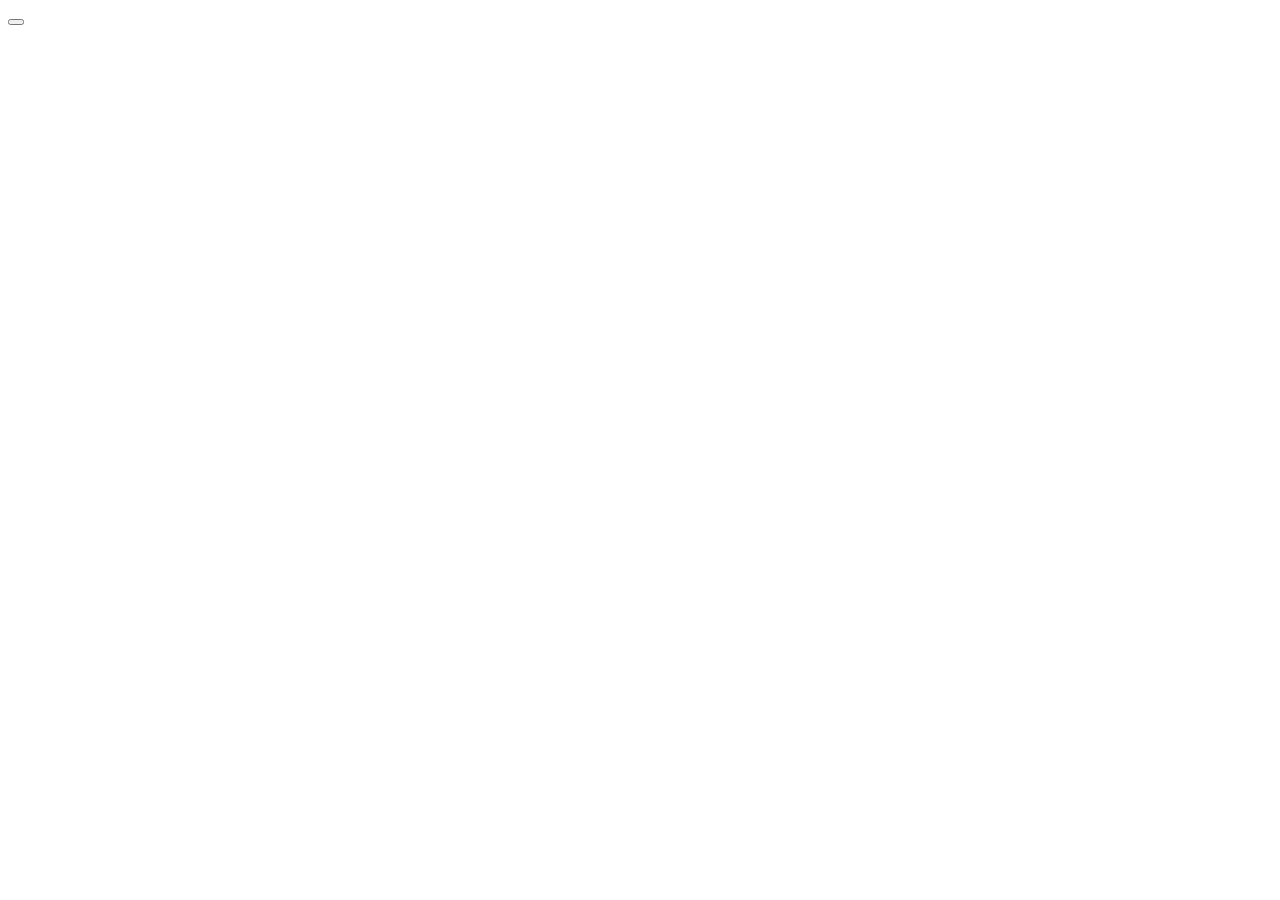
==== windows/src/gaociyuan/assets/panel.html @ e6b39c43 "Release GaoCiYuan 4.13 for Windows x64" ====
<!doctype html>
<html lang="zh-Hans">
<head>
  <meta charset="utf-8">
  <meta name="viewport" content="width=device-width, initial-scale=1">
  <meta name="gao-token" content="{{TOKEN}}">
  <title>搞词元 · 悬浮窗</title>
  <link rel="stylesheet" href="/panel.css">
  <script src="/panel.js" defer></script>
</head>
<body>
  <div id="shell" data-dock="right">
    <aside id="rail" aria-label="Agent 额度">
      <button id="grip" type="button" aria-label="拖动悬浮窗" title="拖动悬浮窗"><span></span></button>
      <div id="rings"></div>
      <button id="overflow" type="button" hidden></button>
    </aside>
    <section id="detail" hidden></section>
    <div id="menu" hidden>
      <button type="button" data-action="open">打开搞词元</button>
      <button type="button" data-action="columns">切换单列 / 双列</button>
      <button type="button" data-action="settings">设置</button>
      <button type="button" data-action="hide">隐藏悬浮窗</button>
    </div>
  </div>
</body>
</html>
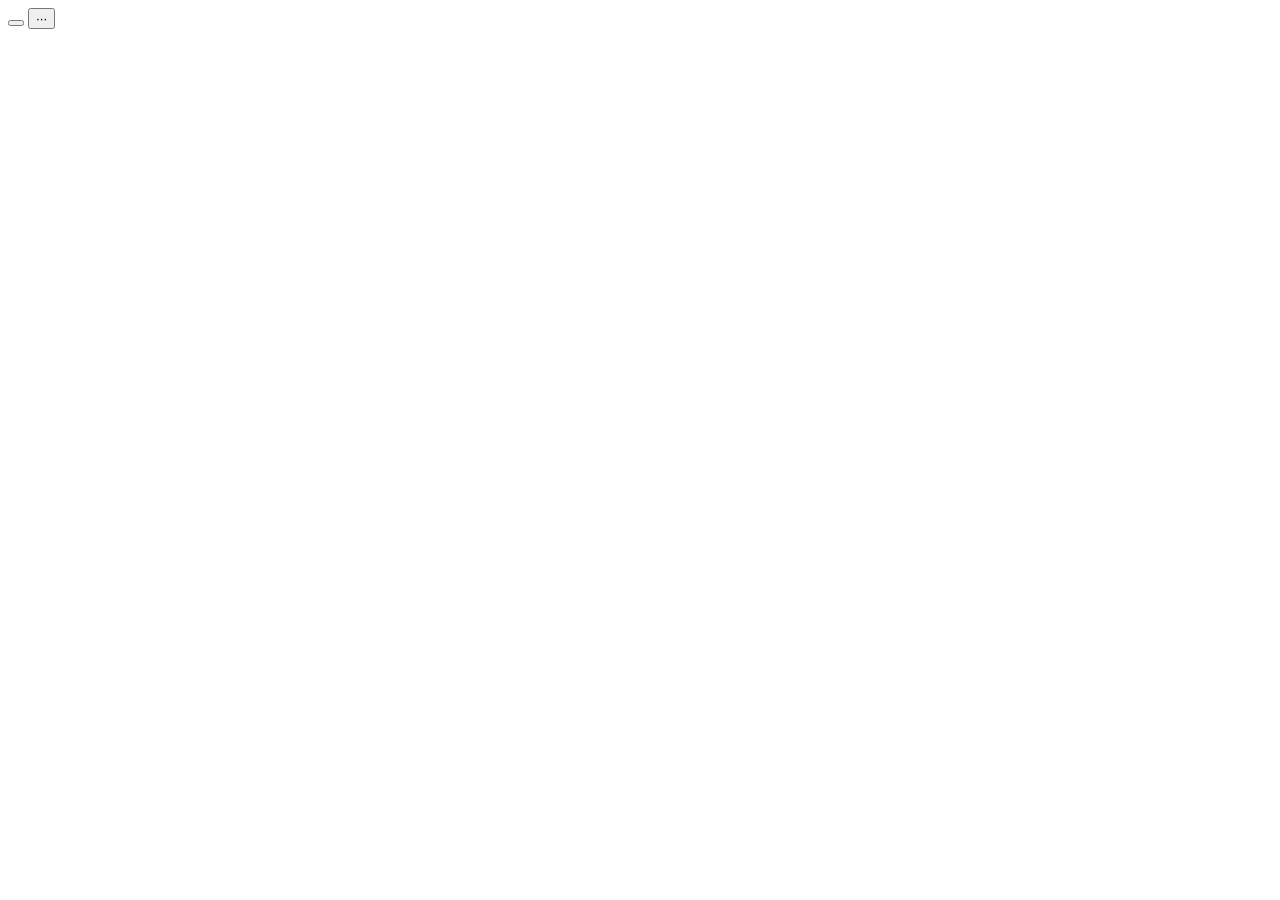
==== commit 406c2448: "Redesign GaoCiYuan Windows desktop for 4.13 build 3" ====
--- a/windows/src/gaociyuan/assets/panel.html
+++ b/windows/src/gaociyuan/assets/panel.html
@@ -11,17 +11,28 @@
 <body>
   <div id="shell" data-dock="right">
     <aside id="rail" aria-label="Agent 额度">
-      <button id="grip" type="button" aria-label="拖动悬浮窗" title="拖动悬浮窗"><span></span></button>
-      <div id="rings"></div>
+      <div class="rail-controls">
+        <button id="grip" type="button" tabindex="-1" aria-label="拖动悬浮窗" title="拖动悬浮窗"><span aria-hidden="true"></span></button>
+        <button id="panel-options" type="button" aria-label="悬浮窗选项" title="悬浮窗选项" aria-expanded="false" aria-controls="menu">
+          <span aria-hidden="true">···</span>
+        </button>
+      </div>
+      <div id="rail-content">
+        <div id="rings"></div>
+        <button id="empty-rail" type="button" hidden>
+          <img src="/brand/GaoCiYuanIcon.png" alt="">
+          <span>接入 Agent</span>
+        </button>
+      </div>
       <button id="overflow" type="button" hidden></button>
     </aside>
-    <section id="detail" hidden></section>
-    <div id="menu" hidden>
+    <section id="detail" aria-labelledby="detail-title" hidden></section>
+    <nav id="menu" aria-label="悬浮窗选项" hidden>
       <button type="button" data-action="open">打开搞词元</button>
-      <button type="button" data-action="columns">切换单列 / 双列</button>
+      <button type="button" data-action="columns">切换为双列</button>
       <button type="button" data-action="settings">设置</button>
       <button type="button" data-action="hide">隐藏悬浮窗</button>
-    </div>
+    </nav>
   </div>
 </body>
 </html>
